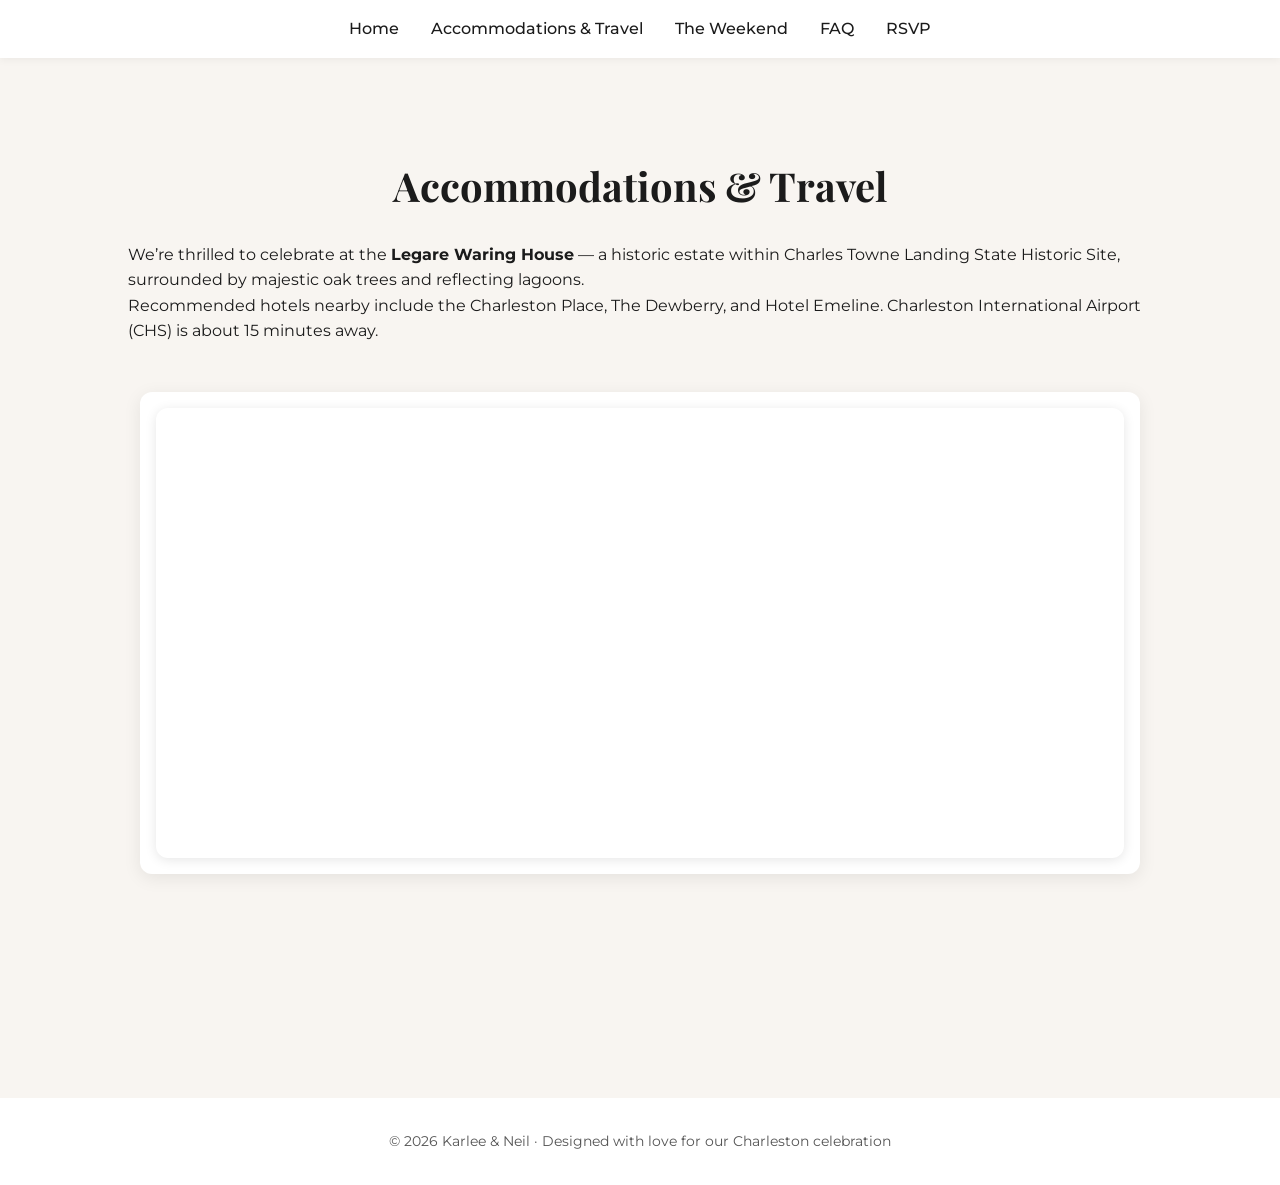
==== accommodations.html @ 7d8ebc7a "Initial Commit" ====
<!DOCTYPE html>
<html lang="en">
    <head>
        <meta charset="UTF-8" />
        <meta name="viewport" content="width=device-width, initial-scale=1.0" />
        <title>Accommodations & Travel</title>
        <link href="https://fonts.googleapis.com/css2?family=Playfair+Display:wght@400;600&family=Montserrat:wght@300;400;500&display=swap" rel="stylesheet">
        <link rel="stylesheet" href="css/main.css"/>
    </head>
    <body>
        <header>
            <nav>
              <div class="menu-toggle" id="mobile-menu">
                <span class="bar"></span>
                <span class="bar"></span>
                <span class="bar"></span>
              </div>
              <ul class="nav-links">
                <li><a href="index.html">Home</a></li>
                <li><a href="accommodations.html">Accommodations & Travel</a></li>
                <li><a href="weekend.html">The Weekend</a></li>
                <li><a href="faq.html">FAQ</a></li>
                <li><a href="rsvp.html">RSVP</a></li>
              </ul>
            </nav>
        </header>
        <main>
            <section class="content-section">
                <h1>Accommodations & Travel</h1>
                <p>We’re thrilled to celebrate at the <strong>Legare Waring House</strong> — a historic estate within Charles Towne Landing State Historic Site, surrounded by majestic oak trees and reflecting lagoons.</p>
                <p>Recommended hotels nearby include the Charleston Place, The Dewberry, and Hotel Emeline. Charleston International Airport (CHS) is about 15 minutes away.</p>
                <div class="map-container">
                    <iframe 
                        src="https://www.google.com/maps/embed?pb=!1m14!1m12!1m3!1d69644.17971710164!2d-79.9834772642391!3d32.800747511451995!2m3!1f0!2f0!3f0!3m2!1i1024!2i768!4f13.1!5e1!3m2!1sen!2sus!4v1761258160542!5m2!1sen!2sus"
                        width="100%"
                        height="450"
                        style="border:0; border-radius: 12px; box-shadow: 0 2px 12px rgba(0,0,0,0.1);"
                        allowfullscreen=""
                        loading="lazy"
                        referrerpolicy="no-referrer-when-downgrade">
                    </iframe>
                </div>
            </section>
        </main>
        <footer>
          <p>© 2026 Karlee & Neil · Designed with love for our Charleston celebration</p>
        </footer>
        <script>
          const menu = document.getElementById('mobile-menu');
          const navLinks = document.querySelector('.nav-links');

          menu.addEventListener('click', () => {
            menu.classList.toggle('active');
            navLinks.classList.toggle('show');
          });
        </script>
    </body>
</html>
---- css/main.css ----
:root {
    --cream: #f8f5f1;
    --white: #ffffff;
    --black: #1b1b1b;
    --green: #6b7761;
  }

* {
    margin: 0;
    padding: 0;
    box-sizing: border-box;
}


body {
    font-family: 'Montserrat', sans-serif;
    background-color: var(--cream);
    color: var(--black);
    line-height: 1.6;
}

main {
    margin-bottom: 5rem;
}

header.hero {
  background: linear-gradient(rgba(0,0,0,0.4), rgba(0,0,0,0.4)), url('../images/trees_3.jpg') center/cover no-repeat;
  height: 85vh;
  display: flex;
  flex-direction: column;
  align-items: center;
  justify-content: center;
  color: var(--white);
  text-align: center;
  letter-spacing: 1px;
}

header.hero h1 {
    font-family: 'Playfair Display', serif;
    font-size: 4rem;
    font-weight: 600;
    letter-spacing: 3px;
}

header.hero p {
    font-size: 1.3rem;
    margin-top: 1rem;
}

nav {
    background-color: var(--white);
    box-shadow: 0 2px 8px rgba(0, 0, 0, 0.05);
    padding: 1rem 2rem;
    position: sticky;
    top: 0;
    z-index: 10;
}

nav ul {
    list-style: none;
    display: flex;
    justify-content: center;
    gap: 2rem;
}

nav a {
    text-decoration: none;
    color: var(--black);
    font-weight: 500;
    transition: color 0.3s;
}

nav a:hover {
    color: var(--green);
}

section {
    padding: 6rem 10%;
}

section h2, h1 {
    font-family: 'Playfair Display', serif;
    font-size: 2.5rem;
    margin-bottom: 1.5rem;
    text-align: center;
}

.intro {
    max-width: 800px;
    margin: 0 auto;
    text-align: center;
    font-size: 1.1rem;
}

.venue-section {
    background-color: var(--white);
    border-radius: 12px;
    box-shadow: 0 2px 10px rgba(0, 0, 0, 0.05);
    padding: 3rem;
    margin-top: 3rem;
}

.venue-section img {
    width: 100%;
    border-radius: 10px;
    margin-bottom: 2rem;
}

.button {
    display: inline-block;
    background-color: var(--green);
    color: var(--white);
    padding: 0.9rem 2rem;
    border-radius: 30px;
    text-decoration: none;
    font-weight: 500;
    transition: background-color 0.3s;
}

.button:hover {
    background-color: #59634f;
}

footer {
    text-align: center;
    background-color: var(--white);
    padding: 2rem 1rem;
    font-size: 0.9rem;
    color: #555;
    flex-shrink: 0;
}

.venue-section {
    display: flex;
    flex-direction: row-reverse; /* 💡 flips image to the right side */
    align-items: center;
    gap: 2rem;
    max-width: 1000px;
    margin: 3rem auto;
    flex-wrap: wrap;
}

.venue-section img {
    width: 350px;
    height: auto;
    border-radius: 12px;
    object-fit: cover;
    flex-shrink: 0;
}

.venue-text {
    flex: 1;
    min-width: 250px;
}

.info-section {
    display: flex;
    flex-direction: row-reverse; /* right-side image */
    align-items: center;
    justify-content: space-between;
    gap: 2rem;
    background-color: var(--white);
    border-radius: 12px;
    box-shadow: 0 2px 10px rgba(0, 0, 0, 0.05);
    padding: 3rem;
    margin-top: 3rem;
    max-width: 1000px;
    margin-left: auto;
    margin-right: auto;
}

.info-section img {
    width: 350px;
    height: auto;
    border-radius: 12px;
    object-fit: cover;
    flex-shrink: 0;
}

.info-text {
    flex: 1;
    min-width: 250px;
}

/* Hamburger menu container */
.menu-toggle {
  display: none;
  width: 28px;
  height: 28px;
  position: relative;
  cursor: pointer;
  z-index: 100;
}

.menu-toggle .bar {
  position: absolute;
  top: 50%;
  left: 0;
  width: 100%;
  height: 3px;
  background-color: var(--black);
  border-radius: 10px;
  transform: translateY(-50%);
  transition: all 0.35s ease;
}

/* Stack bars vertically using translateY */
.menu-toggle .bar:nth-child(1) {
  transform: translateY(-10px); /* top bar */
}
.menu-toggle .bar:nth-child(2) {
  transform: translateY(0); /* middle bar */
}
.menu-toggle .bar:nth-child(3) {
  transform: translateY(10px); /* bottom bar */
}

/* Google Map Container Styling */
.map-container {
  position: relative;
  width: 100%;
  max-width: 1000px;
  margin: 3rem auto;
  border-radius: 12px;
  overflow: hidden;
  box-shadow: 0 4px 18px rgba(0, 0, 0, 0.08);
  background-color: var(--white);
  padding: 1rem;
}

.map-container h2 {
  font-family: 'Playfair Display', serif;
  text-align: center;
  font-size: 2rem;
  margin-bottom: 1.5rem;
  color: var(--black);
  letter-spacing: 0.5px;
}

.map-container iframe {
  width: 100%;
  height: 450px;
  border: none;
  border-radius: 10px;
  display: block;
}

/* RSVP form styles - add near other form / card styles */
.rsvp-form {
  max-width: 980px;
  margin: 2rem auto;
  background: var(--white);
  border-radius: 12px;
  padding: 2.25rem;
  box-shadow: 0 6px 18px rgba(0,0,0,0.06);
  font-size: 1rem;
  color: var(--black);
}

/* Each row */
.rsvp-form .form-row {
  display: flex;
  flex-direction: column;
  gap: 0.5rem;
  margin-bottom: 1.25rem;
}

/* Labels */
.rsvp-form label {
  font-weight: 600;
  font-family: 'Playfair Display', serif;
  color: var(--black);
  font-size: 0.95rem;
  letter-spacing: 0.2px;
}

/* Inputs, textarea, select */
.rsvp-form input[type="text"],
.rsvp-form input[type="email"],
.rsvp-form input[type="number"],
.rsvp-form select,
.rsvp-form textarea {
  font-family: 'Montserrat', sans-serif;
  padding: 0.75rem 1rem;
  border: 1px solid #e6e3df;
  border-radius: 10px;
  outline: none;
  background: #fff;
  transition: box-shadow 0.18s ease, border-color 0.18s ease;
  font-size: 1rem;
}

.rsvp-form select option {
  font-family: 'Montserrat', sans-serif;
  font-size: 1rem;
  color: #333;
}

/* subtle inner shadow and focus */
.rsvp-form input:focus,
.rsvp-form select:focus,
.rsvp-form textarea:focus {
  border-color: var(--green);
  box-shadow: 0 4px 18px rgba(102,115,93,0.12);
}

/* Radio choices layout */
.choice-row {
  display: flex;
  gap: 1rem;
  align-items: center;
  flex-wrap: wrap;
}

.rsvp-form .radio {
  display: inline-flex;
  align-items: center;
  gap: 0.5rem;
  padding: 0.45rem 0.6rem;
  border-radius: 999px;
  background: #faf9f7;
  border: 1px solid #f0efe9;
  cursor: pointer;
  font-weight: 500;
}

/* hide native focus ring but keep accessible focus */
.rsvp-form .radio input[type="radio"] {
  width: 16px;
  height: 16px;
}

/* Submit / button styling - match .button but slightly larger */
.rsvp-form .form-actions {
  display: flex;
  justify-content: flex-end;
  align-items: center;
}

.rsvp-form .rsvp-submit {
  padding: 0.9rem 2rem;
  font-size: 1rem;
  border-radius: 30px;
  border: none;
  background: var(--green);
  color: var(--white);
  cursor: pointer;
  font-weight: 600;
  transition: transform 0.15s ease, box-shadow 0.15s ease;
  box-shadow: 0 6px 16px rgba(91,105,86,0.12);
}

.rsvp-form .rsvp-submit:hover {
  transform: translateY(-1px);
  box-shadow: 0 10px 18px rgba(91,105,86,0.14);
}

/* RSVP Form Messages */
.form-message {
    display: none;
    margin-top: 1.5rem;
    padding: 1rem 1.5rem;
    border-radius: 10px;
    font-size: 1rem;
    font-weight: 500;
    text-align: center;
    box-shadow: 0 2px 10px rgba(0,0,0,0.05);
    animation: fadeIn 0.4s ease;
}

.form-success {
    background-color: #dfe7dc;  /* soft muted green */
    color: #3e4b38;             /* deeper green text */
}

.form-error {
    background-color: #f7e2e2;
    color: #7a2c2c;
}

/* Fade-in animation */
@keyframes fadeIn {
    from { opacity: 0; transform: translateY(6px); }
    to   { opacity: 1; transform: translateY(0); }
}


/* Responsive Adjustments */
@media (max-width: 768px) {
    
    header.hero h1 {
        font-size: 2.5rem;
    }
    section {
        padding: 4rem 6%;
    }
    
    .map-container {
        padding: 0.5rem;
        margin: 2rem auto;
    }

    .map-container h2 {
        font-size: 1.6rem;
    }

    .map-container iframe {
        height: 350px;
    }
    
    /* Show hamburger on mobile */
    .menu-toggle {
    display: flex;
    flex-direction: column;
    justify-content: center;
    }

    /* Mobile nav menu */
    nav ul.nav-links {
        display: flex;
        flex-direction: column;
        align-items: center;
        background-color: rgba(255, 255, 255, 0.95);
        backdrop-filter: blur(10px);
        position: absolute;
        top: 100%;
        left: 0;
        width: 100%;
        text-align: center;
        padding: 1rem 0;
        box-shadow: 0 4px 10px rgba(0,0,0,0.08);
        transform: translateY(-100%);
        opacity: 0;
        transition: transform 0.4s ease, opacity 0.4s ease;
        z-index: 90;
    }

    nav ul.nav-links.show {
    transform: translateY(0);
    opacity: 1;
    }

    nav ul.nav-links li {
    margin: 1rem 0;
    }

    nav a {
    font-size: 1.1rem;
    font-weight: 500;
    }

    /* Perfectly centered X */
    .menu-toggle.active .bar:nth-child(1) {
    transform: rotate(45deg); /* top bar rotates 45° */
    }
    .menu-toggle.active .bar:nth-child(2) {
    opacity: 0; /* middle bar disappears */
    }
    .menu-toggle.active .bar:nth-child(3) {
    transform: rotate(-45deg); /* bottom bar rotates -45° */
    }
    
    .venue-section {
        flex-direction: column;
        align-items: center;
        text-align: center;
    }

    .venue-section img {
        width: 80%;
        margin-bottom: 1.5rem;
    }

    .venue-text {
        text-align: left;
    }
    
    .rsvp-form {
        padding: 1.25rem;
        margin: 1.25rem;
    }

    .rsvp-form .form-actions {
        justify-content: center;
    }

    .rsvp-form .rsvp-submit {
        width: 100%;
    }
}
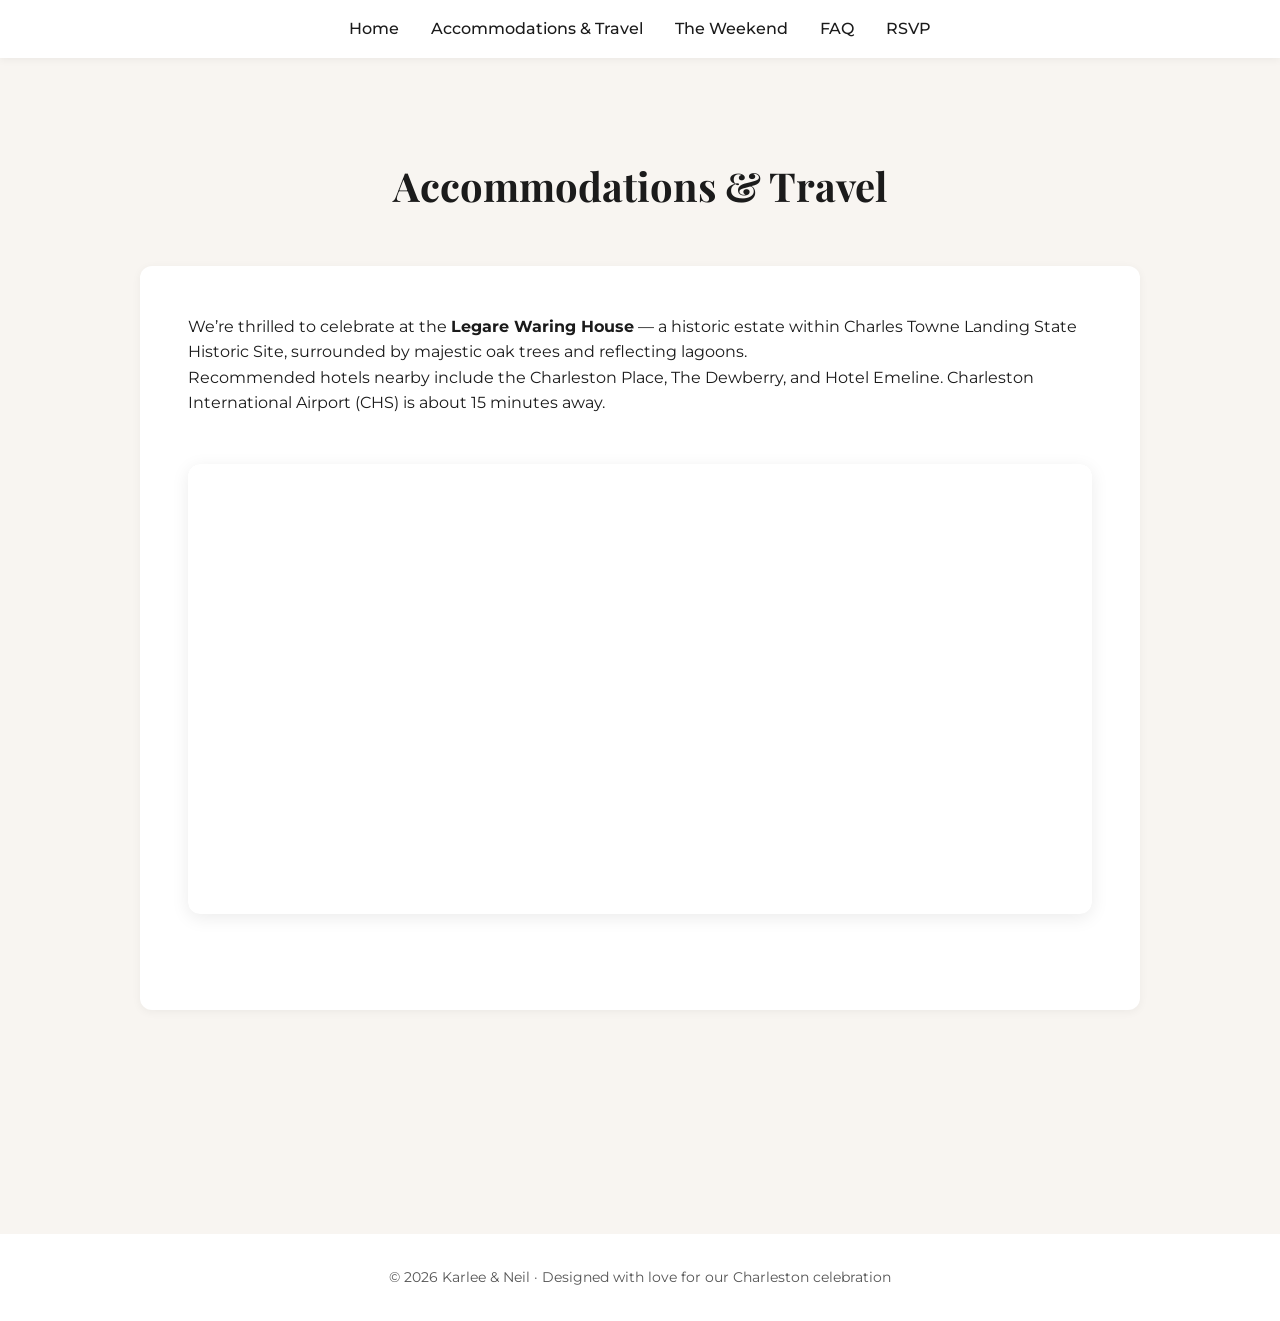
==== commit cbc77f87: "reformatting for mobile and containerization" ====
--- a/accommodations.html
+++ b/accommodations.html
@@ -25,6 +25,34 @@
             </nav>
         </header>
         <main>
+            
+            <section>
+                <h2>Accommodations & Travel</h2>
+                
+                <div class="venue-section">
+                    <div class="venue-text">
+                                                
+                        <p>We’re thrilled to celebrate at the <strong>Legare Waring House</strong> — a historic estate within Charles Towne Landing State Historic Site, surrounded by majestic oak trees and reflecting lagoons.</p>
+                        <p>Recommended hotels nearby include the Charleston Place, The Dewberry, and Hotel Emeline. Charleston International Airport (CHS) is about 15 minutes away.</p>
+                        
+                        <div class="map-container">
+                            <iframe 
+                                src="https://www.google.com/maps/embed?pb=!1m14!1m12!1m3!1d69644.17971710164!2d-79.9834772642391!3d32.800747511451995!2m3!1f0!2f0!3f0!3m2!1i1024!2i768!4f13.1!5e1!3m2!1sen!2sus!4v1761258160542!5m2!1sen!2sus"
+                                width="100%"
+                                height="450"
+                                style="border:0; border-radius: 12px; box-shadow: 0 2px 12px rgba(0,0,0,0.1);"
+                                allowfullscreen=""
+                                loading="lazy"
+                                referrerpolicy="no-referrer-when-downgrade">
+                            </iframe>
+                        </div>
+                    
+                    </div>
+                </div>
+            
+            </section>
+            
+            <!--
             <section class="content-section">
                 <h1>Accommodations & Travel</h1>
                 <p>We’re thrilled to celebrate at the <strong>Legare Waring House</strong> — a historic estate within Charles Towne Landing State Historic Site, surrounded by majestic oak trees and reflecting lagoons.</p>
@@ -41,6 +69,8 @@
                     </iframe>
                 </div>
             </section>
+            -->
+            
         </main>
         <footer>
           <p>© 2026 Karlee & Neil · Designed with love for our Charleston celebration</p>
--- a/css/main.css
+++ b/css/main.css
@@ -225,7 +225,6 @@
   overflow: hidden;
   box-shadow: 0 4px 18px rgba(0, 0, 0, 0.08);
   background-color: var(--white);
-  padding: 1rem;
 }
 
 .map-container h2 {
@@ -391,12 +390,18 @@
     header.hero h1 {
         font-size: 2.5rem;
     }
+    
+    header.hero p {
+        font-size: 1rem;
+        line-height: 1.4;
+        padding: 0 1rem; 
+    }
+    
     section {
         padding: 4rem 6%;
     }
     
     .map-container {
-        padding: 0.5rem;
         margin: 2rem auto;
     }
 
@@ -451,13 +456,24 @@
 
     /* Perfectly centered X */
     .menu-toggle.active .bar:nth-child(1) {
-    transform: rotate(45deg); /* top bar rotates 45° */
+        transform: rotate(45deg); /* top bar rotates 45° */
     }
     .menu-toggle.active .bar:nth-child(2) {
-    opacity: 0; /* middle bar disappears */
+        opacity: 0; /* middle bar disappears */
     }
     .menu-toggle.active .bar:nth-child(3) {
-    transform: rotate(-45deg); /* bottom bar rotates -45° */
+        transform: rotate(-45deg); /* bottom bar rotates -45° */
+    }
+    
+    .info-section {
+        flex-direction: column;
+        align-items: center;
+        text-align: center;
+    }
+
+    .info-section img {
+        width: 80%;
+        margin-bottom: 1.5rem;
     }
     
     .venue-section {
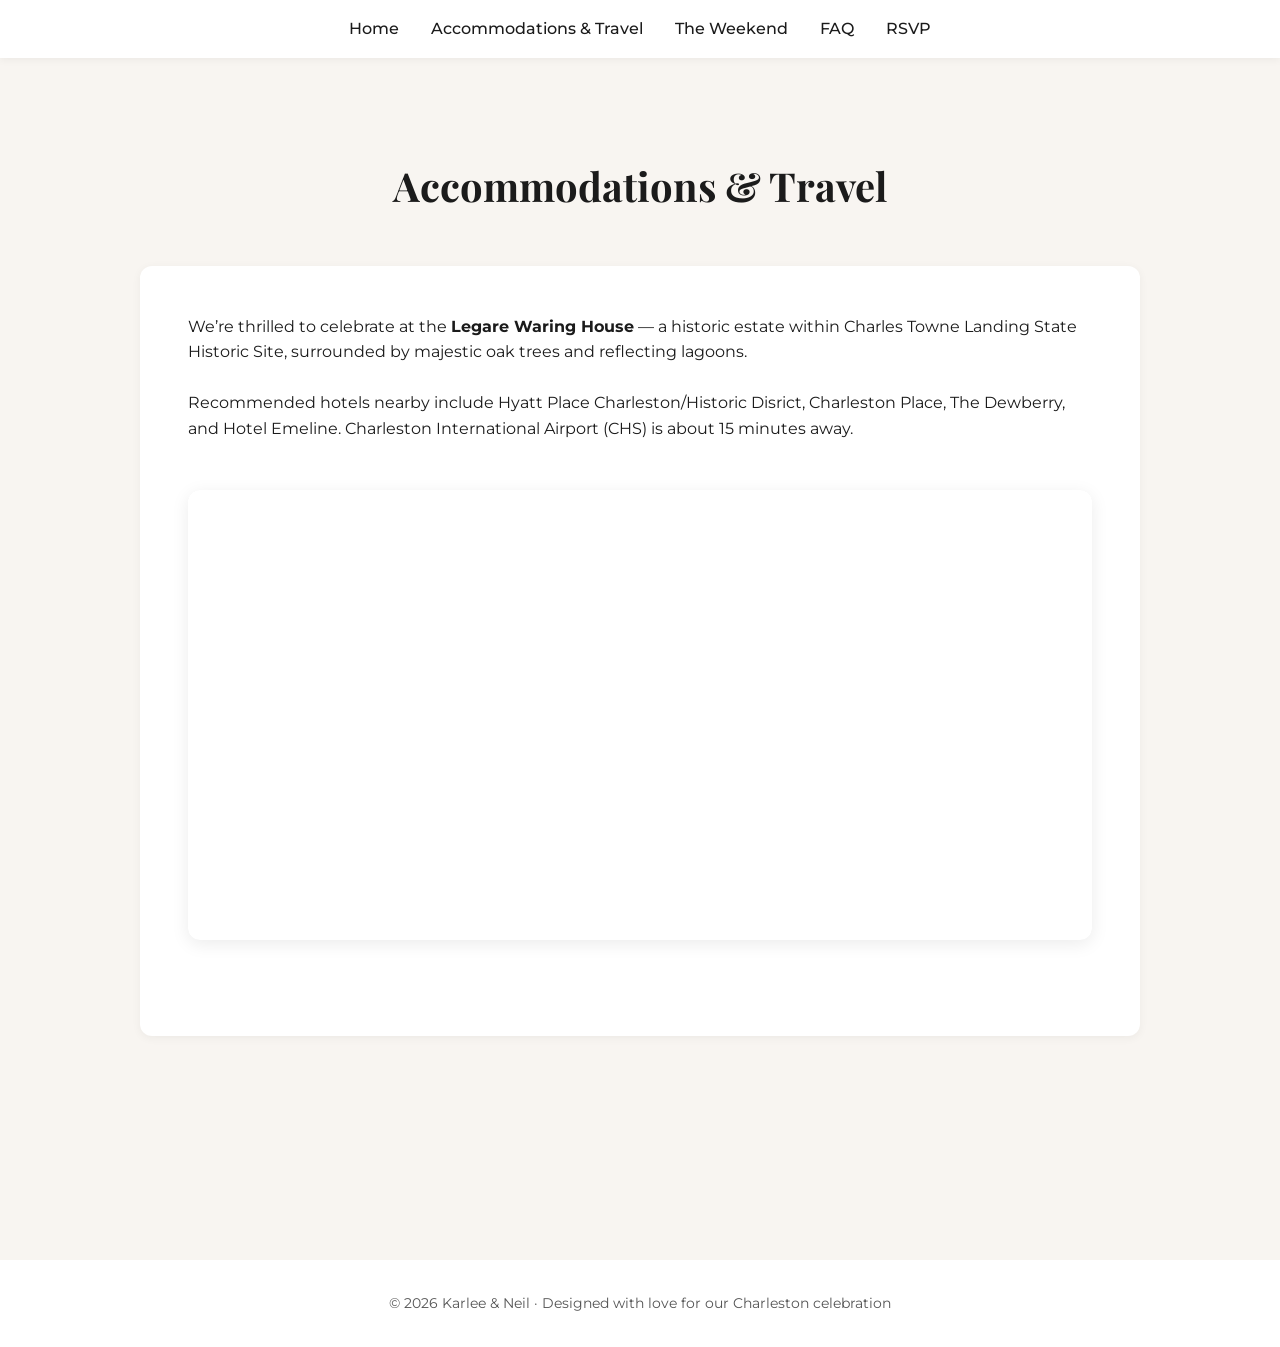
==== commit 047639af: "Updating content" ====
--- a/accommodations.html
+++ b/accommodations.html
@@ -33,7 +33,8 @@
                     <div class="venue-text">
                                                 
                         <p>We’re thrilled to celebrate at the <strong>Legare Waring House</strong> — a historic estate within Charles Towne Landing State Historic Site, surrounded by majestic oak trees and reflecting lagoons.</p>
-                        <p>Recommended hotels nearby include the Charleston Place, The Dewberry, and Hotel Emeline. Charleston International Airport (CHS) is about 15 minutes away.</p>
+                        <br/>
+                        <p>Recommended hotels nearby include Hyatt Place Charleston/Historic Disrict, Charleston Place, The Dewberry, and Hotel Emeline. Charleston International Airport (CHS) is about 15 minutes away.</p>
                         
                         <div class="map-container">
                             <iframe 
@@ -52,25 +53,6 @@
             
             </section>
             
-            <!--
-            <section class="content-section">
-                <h1>Accommodations & Travel</h1>
-                <p>We’re thrilled to celebrate at the <strong>Legare Waring House</strong> — a historic estate within Charles Towne Landing State Historic Site, surrounded by majestic oak trees and reflecting lagoons.</p>
-                <p>Recommended hotels nearby include the Charleston Place, The Dewberry, and Hotel Emeline. Charleston International Airport (CHS) is about 15 minutes away.</p>
-                <div class="map-container">
-                    <iframe 
-                        src="https://www.google.com/maps/embed?pb=!1m14!1m12!1m3!1d69644.17971710164!2d-79.9834772642391!3d32.800747511451995!2m3!1f0!2f0!3f0!3m2!1i1024!2i768!4f13.1!5e1!3m2!1sen!2sus!4v1761258160542!5m2!1sen!2sus"
-                        width="100%"
-                        height="450"
-                        style="border:0; border-radius: 12px; box-shadow: 0 2px 12px rgba(0,0,0,0.1);"
-                        allowfullscreen=""
-                        loading="lazy"
-                        referrerpolicy="no-referrer-when-downgrade">
-                    </iframe>
-                </div>
-            </section>
-            -->
-            
         </main>
         <footer>
           <p>© 2026 Karlee & Neil · Designed with love for our Charleston celebration</p>
